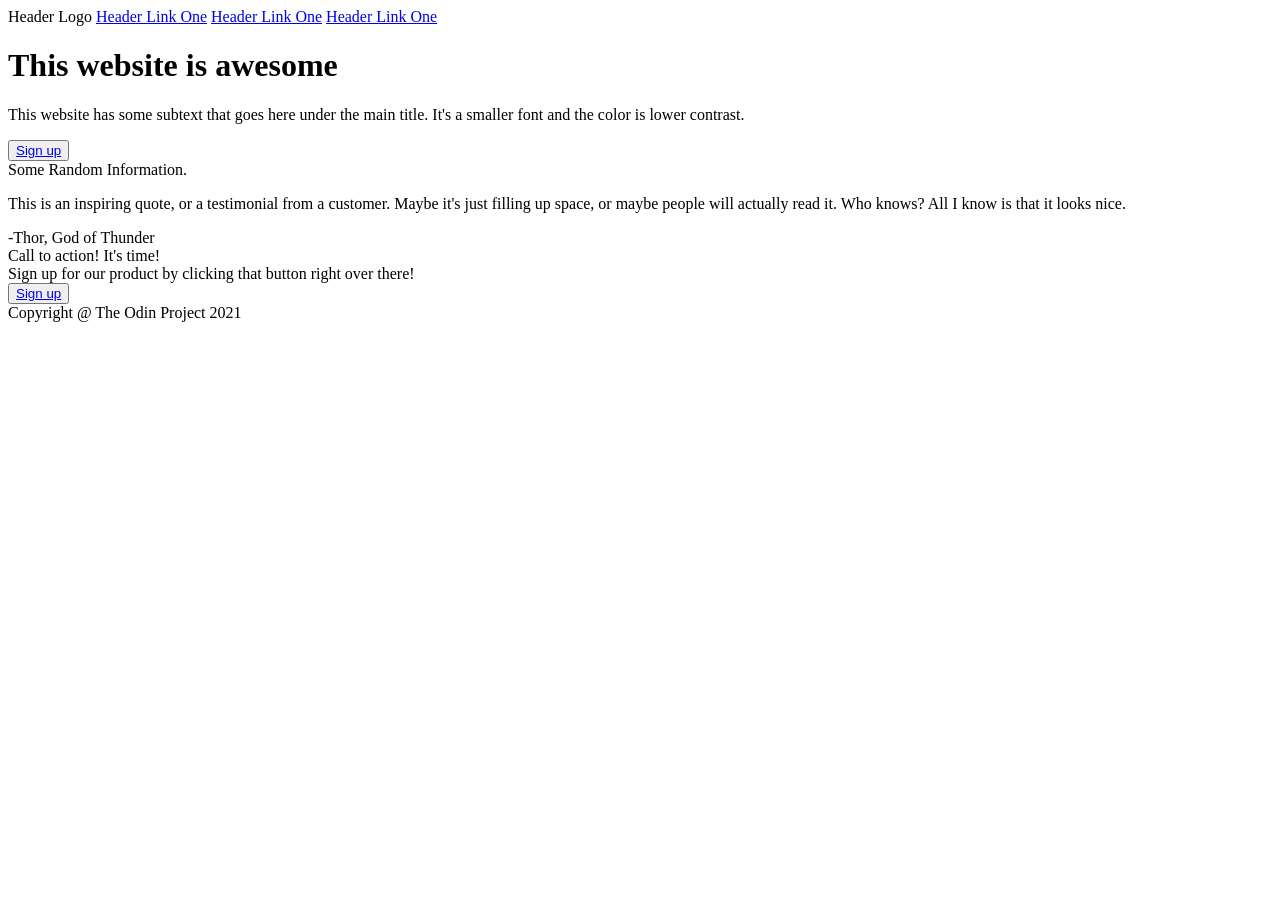
==== landing.html @ 04d38b7b "got the general html finished for the landing page." ====
<!DOCTYPE html>
<html lang="en">
<head>
    <meta charset="UTF-8">
    <meta http-equiv="X-UA-Compatible" content="IE=edge">
    <meta name="viewport" content="width=device-width, initial-scale=1.0">
    <title>Landing</title>
</head>
<body>
    <div class="header"> Header Logo <a href="link1">Header Link One</a> <a href="link2">Header Link One</a> <a href="link3">Header Link One</a></div>
    <div class="layer1-container">
        <div class="left-elements">
            <h1>This website is awesome</h1>
            <p>This website has some subtext that goes here under the main title. It's a smaller font and the color is lower contrast.</p>
            <button class="topbutt"><a href="link4">Sign up</a></button>
        </div>
        <div class="right-elements">
            <!--an image goes here-->
        </div>
    </div>
    <div class="layer2-container">
        <div class="title">Some Random Information.</div>
        <div class="card-container">
            <div class="cardplustext">
                <div class="card"></div>
            </div>
        </div>
    </div>
    <div class="layer3-container">
        <div class="quote"><p>This is an inspiring quote, or a testimonial from a customer. Maybe it's just filling up space, or maybe people will actually read it. Who knows? All I know is that it looks nice.</p></div>
        <div class="author">-Thor, God of Thunder</div>
    </div>
    <div class="layer4-container">
        <div class="CTAbox">
            <div class="CTAtext">
                <div class="CTA">Call to action! It's time!</div>
                <div class="CTAsubtext">Sign up for our product by clicking that button right over there!</div>
            </div>
            <button class="botbutt"><a href="link1">Sign up</a></button>
        </div>
    </div>
    <div class="footer">
        <div class="foottext">Copyright @ The Odin Project 2021</div>
    </div>
</body>
</html>
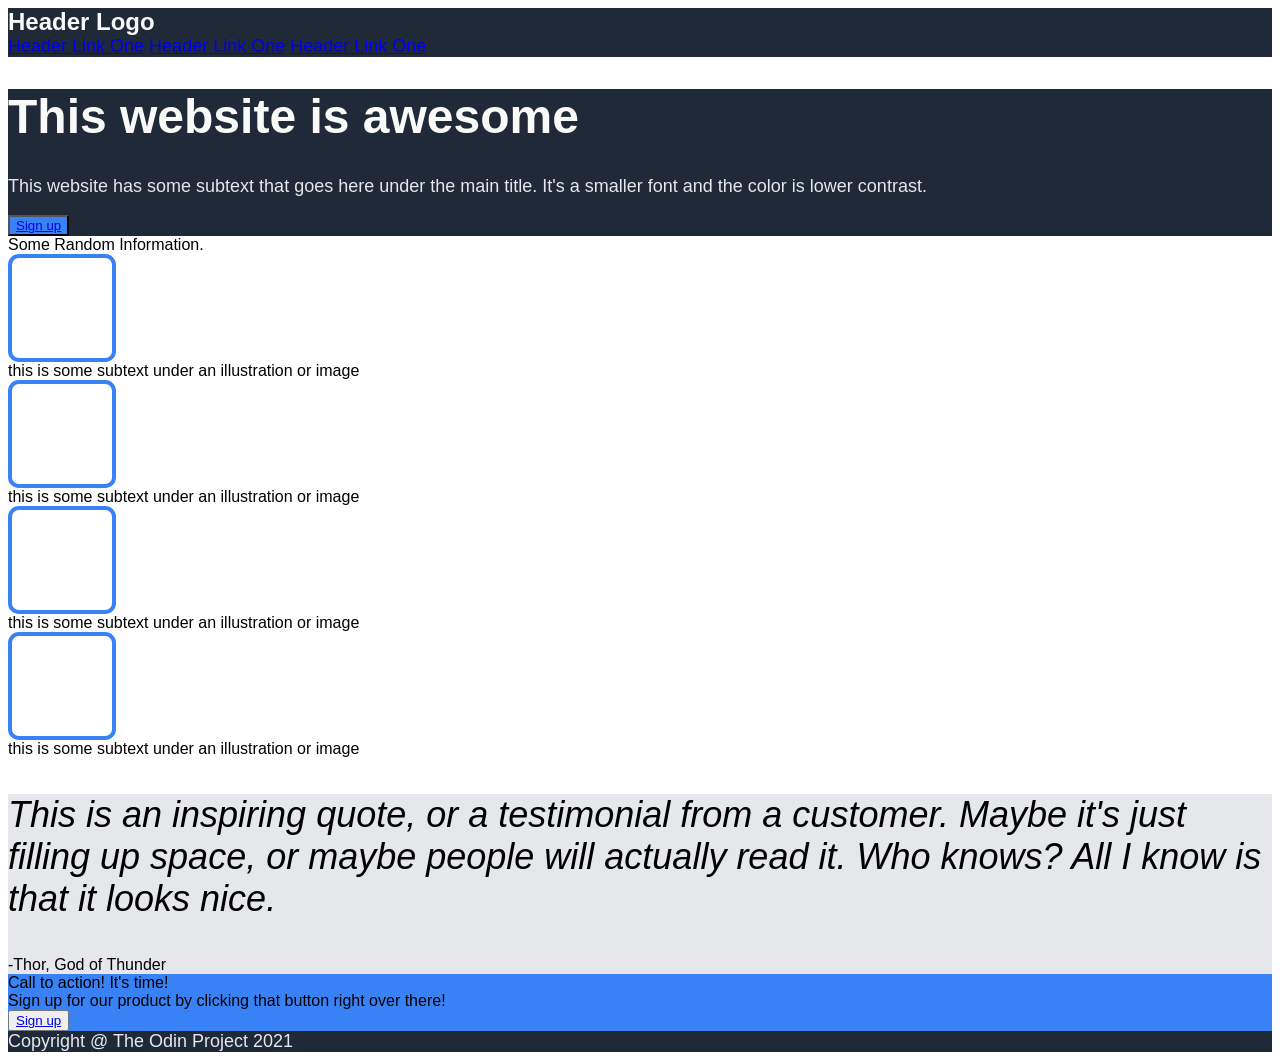
==== commit 349d825a: "added the basic css elements to the html of the landing page." ====
--- a/landing.html
+++ b/landing.html
@@ -4,14 +4,17 @@
     <meta charset="UTF-8">
     <meta http-equiv="X-UA-Compatible" content="IE=edge">
     <meta name="viewport" content="width=device-width, initial-scale=1.0">
+    <link rel="stylesheet" href="styles.css">
     <title>Landing</title>
 </head>
 <body>
-    <div class="header"> Header Logo <a href="link1">Header Link One</a> <a href="link2">Header Link One</a> <a href="link3">Header Link One</a></div>
+    <div class="header">
+        <div class="headerlogo"> Header Logo</div>
+        <div class="headerlinks"></div> <a href="link1">Header Link One</a> <a href="link2">Header Link One</a> <a href="link3">Header Link One</a></div>
     <div class="layer1-container">
         <div class="left-elements">
-            <h1>This website is awesome</h1>
-            <p>This website has some subtext that goes here under the main title. It's a smaller font and the color is lower contrast.</p>
+            <h1 class="heromain">This website is awesome</h1>
+            <p class="herosub">This website has some subtext that goes here under the main title. It's a smaller font and the color is lower contrast.</p>
             <button class="topbutt"><a href="link4">Sign up</a></button>
         </div>
         <div class="right-elements">
@@ -20,9 +23,21 @@
     </div>
     <div class="layer2-container">
         <div class="title">Some Random Information.</div>
-        <div class="card-container">
-            <div class="cardplustext">
-                <div class="card"></div>
+            <div class="card-container">
+                <div class="cardplustext">
+                    <div class="card"></div>
+                    <div class="cardtext">this is some subtext under an illustration or image</div> 
+                </div>    
+                <div class="cardplustext">
+                    <div class="card"></div>
+                    <div class="cardtext">this is some subtext under an illustration or image</div> 
+                </div>   <div class="cardplustext">
+                    <div class="card"></div>
+                    <div class="cardtext">this is some subtext under an illustration or image</div> 
+                </div>   <div class="cardplustext">
+                    <div class="card"></div>
+                    <div class="cardtext">this is some subtext under an illustration or image</div> 
+                </div>   
             </div>
         </div>
     </div>
@@ -40,7 +55,7 @@
         </div>
     </div>
     <div class="footer">
-        <div class="foottext">Copyright @ The Odin Project 2021</div>
+        <div class="foottext">Copyright @ The Odin Project 2021 </div>
     </div>
 </body>
 </html>
--- a/styles.css
+++ b/styles.css
@@ -0,0 +1,44 @@
+
+*{
+    font-family: -apple-system, BlinkMacSystemFont, 'Segoe UI', Roboto, Oxygen, Ubuntu, Cantarell, 'Open Sans', 'Helvetica Neue', sans-serif;
+}
+.header, .layer1-container, .footer {
+    background-color: #1F2937;   
+}
+.header, .footer, .herosub {
+    font-size: 18px;
+    color: #E5E7EB;
+}
+   
+.headerlogo {
+    font-size: 24px;
+    color: #f9faf8;
+    font-weight: bold;
+}
+
+.heromain {
+    font-size: 48px;
+    font-weight: bolder;
+    color: #f9faf8;
+}
+
+.card {
+    border: 4px solid #3882F6;
+    border-radius: 10%;
+    height: 100px;
+    width: 100px;
+}
+
+.layer3-container {
+    background-color: #e5e7eb;
+}
+
+.quote {
+    font-size: 36px;
+    font-style: italic;
+}
+
+.topbutt, .bottbutt, .CTAbox {
+    background-color: #3882F6;
+}
+
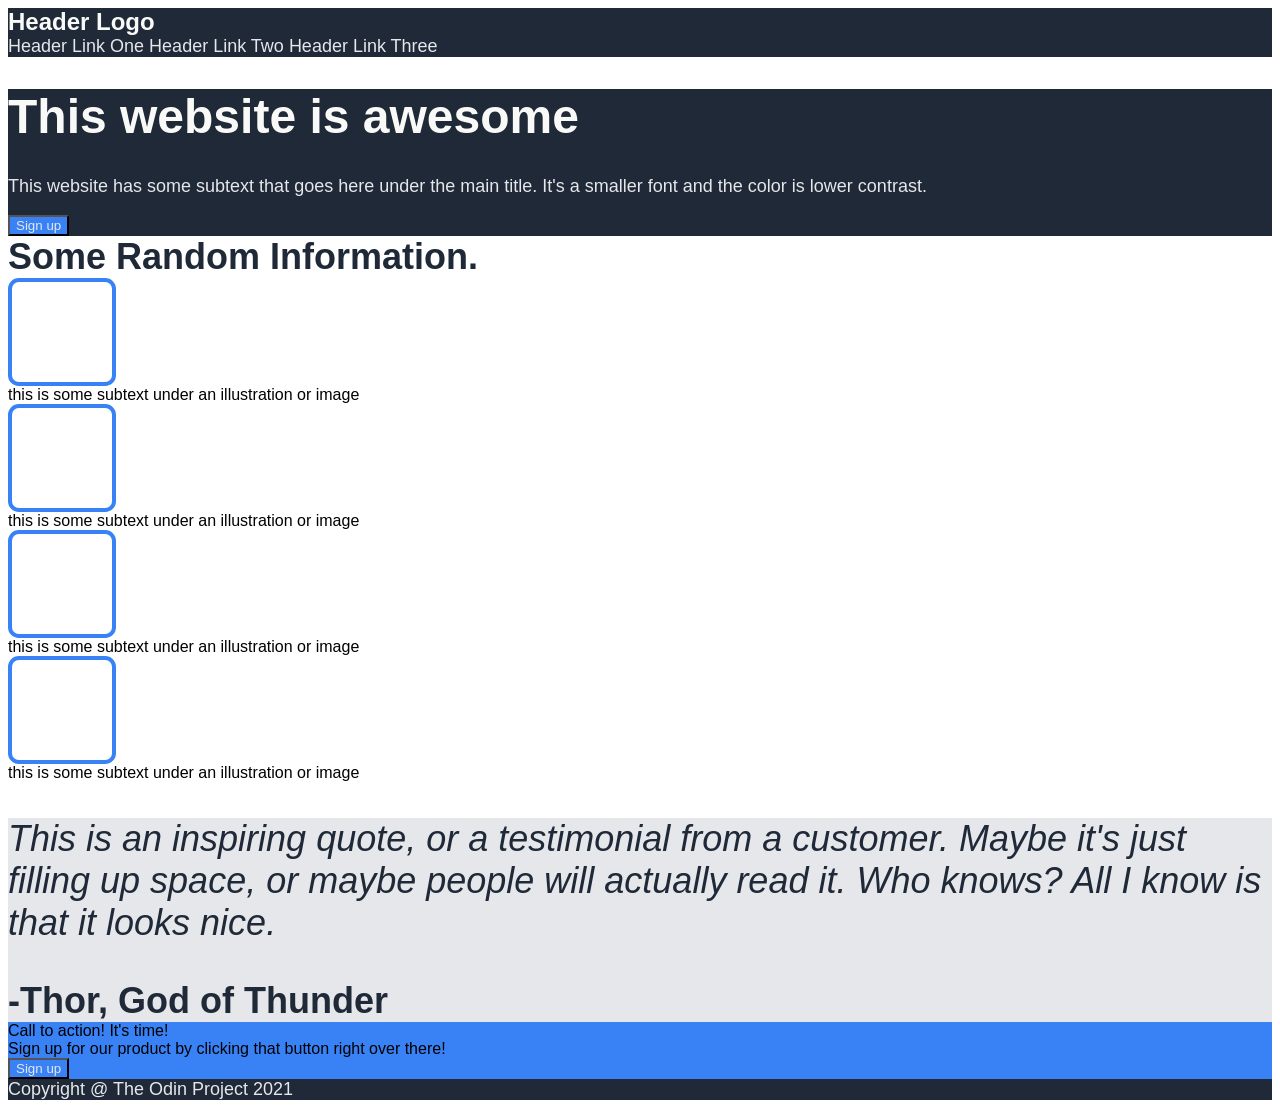
==== commit 05564214: "bug fixes" ====
--- a/landing.html
+++ b/landing.html
@@ -10,7 +10,7 @@
 <body>
     <div class="header">
         <div class="headerlogo"> Header Logo</div>
-        <div class="headerlinks"></div> <a href="link1">Header Link One</a> <a href="link2">Header Link One</a> <a href="link3">Header Link One</a></div>
+        <div class="headerlinks"></div> <a href="link1">Header Link One</a> <a href="link2">Header Link Two</a> <a href="link3">Header Link Three</a></div>
     <div class="layer1-container">
         <div class="left-elements">
             <h1 class="heromain">This website is awesome</h1>
--- a/styles.css
+++ b/styles.css
@@ -16,10 +16,21 @@
     font-weight: bold;
 }
 
+ a {
+    text-decoration: none;
+    color: #e5e7eb;
+}
+
 .heromain {
     font-size: 48px;
     font-weight: bolder;
     color: #f9faf8;
+}
+
+.title {
+    font-size: 36px;
+    font-weight: bolder;
+    color: #1F2937;
 }
 
 .card {
@@ -35,10 +46,16 @@
 
 .quote {
     font-size: 36px;
-    font-style: italic;
+    font-style: italic;    
+    color: #1F2937;
 }
 
-.topbutt, .bottbutt, .CTAbox {
+.author {
+    font-size: 36px;
+    font-weight: bold;
+    color: #1F2937;
+}
+
+.topbutt, .botbutt, .CTAbox {
     background-color: #3882F6;
 }
-
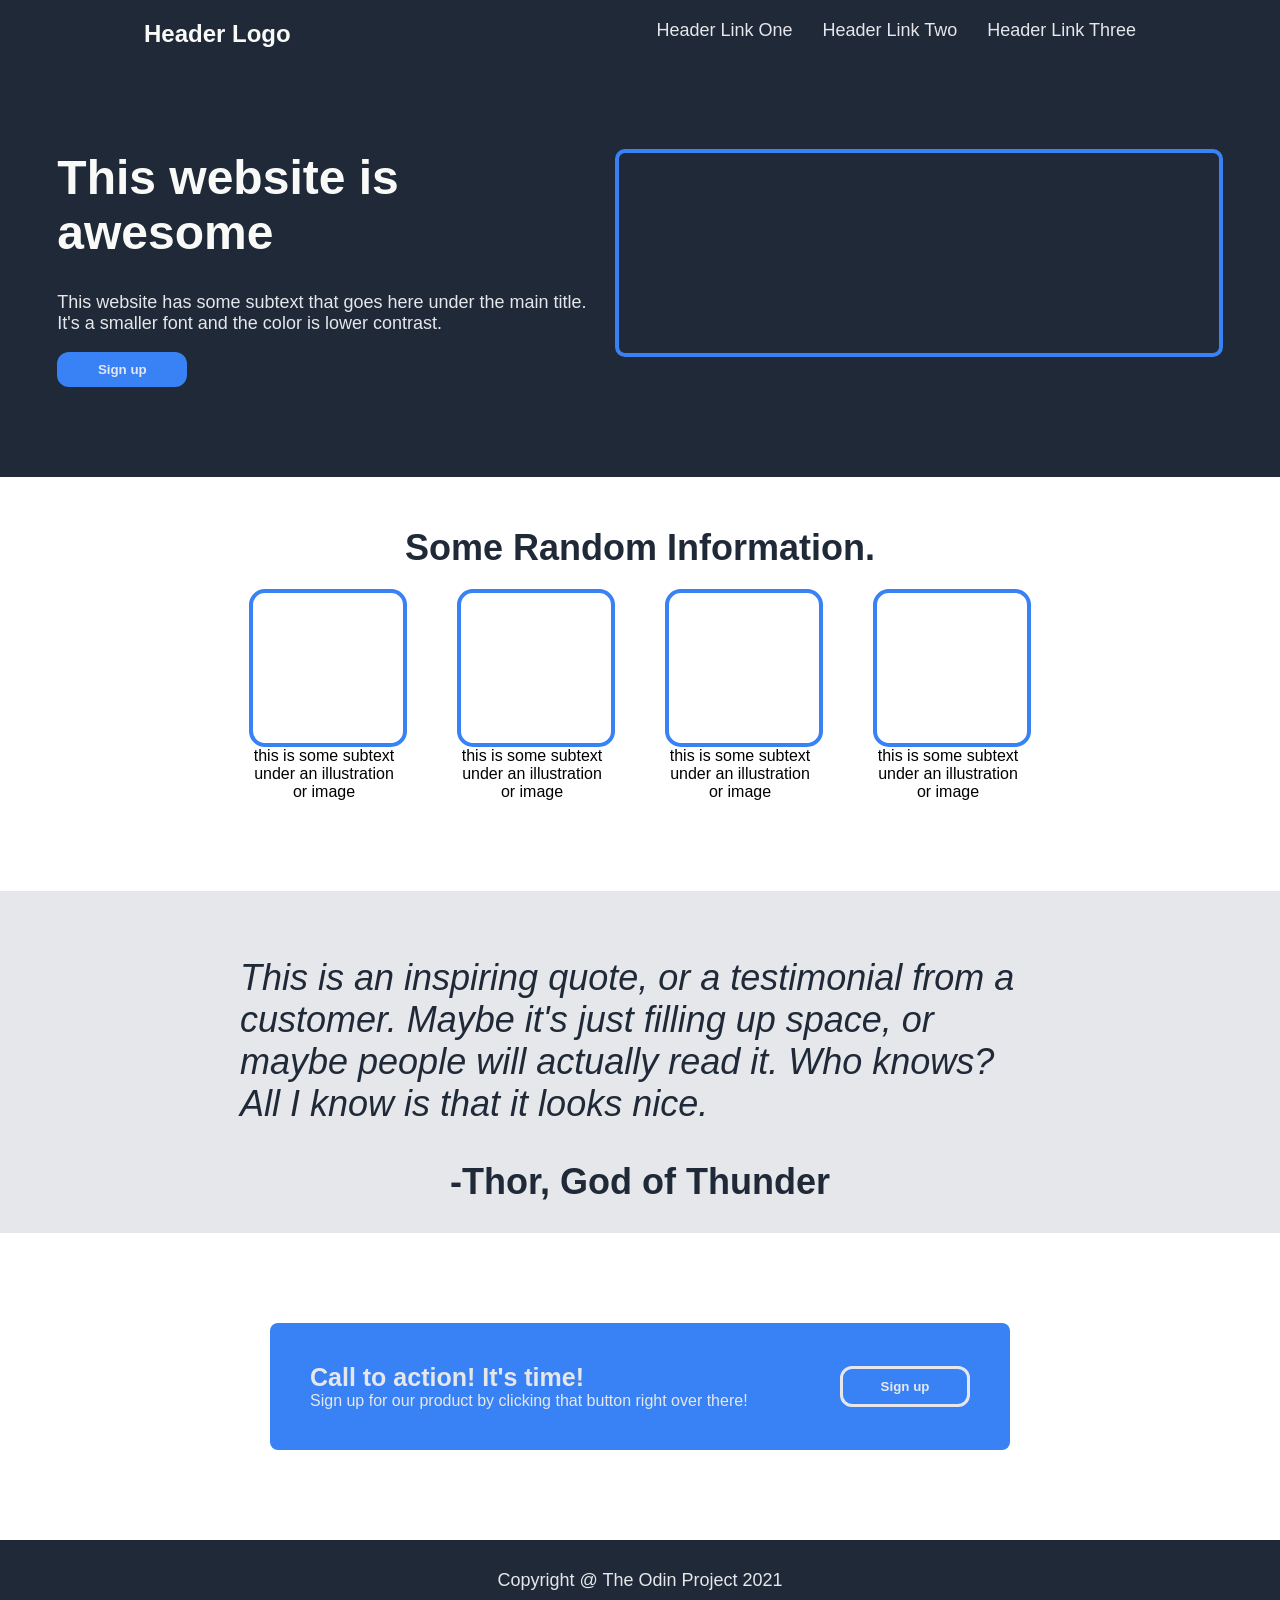
==== commit f17d5413: "completed landing page. just needs some photos" ====
--- a/landing.html
+++ b/landing.html
@@ -10,7 +10,7 @@
 <body>
     <div class="header">
         <div class="headerlogo"> Header Logo</div>
-        <div class="headerlinks"></div> <a href="link1">Header Link One</a> <a href="link2">Header Link Two</a> <a href="link3">Header Link Three</a></div>
+        <div class="headerlinks"> <a href="link1">Header Link One</a> <a href="link2">Header Link Two</a> <a href="link3">Header Link Three</a></div></div>
     <div class="layer1-container">
         <div class="left-elements">
             <h1 class="heromain">This website is awesome</h1>
--- a/styles.css
+++ b/styles.css
@@ -2,6 +2,11 @@
 *{
     font-family: -apple-system, BlinkMacSystemFont, 'Segoe UI', Roboto, Oxygen, Ubuntu, Cantarell, 'Open Sans', 'Helvetica Neue', sans-serif;
 }
+
+body {
+margin: 0;
+}
+
 .header, .layer1-container, .footer {
     background-color: #1F2937;   
 }
@@ -14,48 +19,172 @@
     font-size: 24px;
     color: #f9faf8;
     font-weight: bold;
+    flex: 1;
+    display: flex;
+    margin-left: 10%;
+}
+
+.headerlinks {
+    margin-right: 10%;
+    display: flex;
+    gap: 30px;
 }
 
  a {
     text-decoration: none;
     color: #e5e7eb;
+    
+}
+
+.header {
+    display: flex;
+    justify-content: space-between;
+    margin: 0;
+    padding: 20px;
+}
+
+.layer1-container{
+    margin: 0;
+    padding: 50px;
+    padding-bottom: 90px;
+    display: flex;
+    justify-content: space-evenly;
+    align-items: center;
+}
+
+.left-elements {
+    width: 550px;
 }
 
 .heromain {
     font-size: 48px;
     font-weight: bolder;
     color: #f9faf8;
+    
+}
+
+.topbutt, .botbutt {
+    margin: 0;
+    padding: 10px;
+    width: 130px;
+    border-radius: 12px;
+    border: 0;
+    font-weight: bold;
+    display: flex;
+    justify-content: center;
+
+}
+
+.right-elements {
+    border: 4px solid #3882F6;
+    border-radius: 10px;
+    width: 600px;
+    height: 200px;
+    flex: 0 0 1;
+}
+
+.layer2-container {
+    display: flex;
+    flex-direction: column;
+    justify-content: center;
+    align-items: center;
+    padding: 90px;
+    padding-top: 30px;
 }
 
 .title {
     font-size: 36px;
     font-weight: bolder;
     color: #1F2937;
+    padding: 20px;
+}
+
+.card-container {
+    display: flex;
+    justify-content: space-between;
+    gap: 50px;
+    
+}
+
+.cardplustext {
+    display: flex;
+    flex-direction: column;    
 }
 
 .card {
     border: 4px solid #3882F6;
     border-radius: 10%;
-    height: 100px;
-    width: 100px;
+    height: 150px;
+    width: 150px;
+}
+
+.cardtext {
+    width: 150px;
+    text-align: center;
 }
 
 .layer3-container {
     background-color: #e5e7eb;
+    padding: 30px;
+    display: flex;
+    flex-direction: column;
+    justify-content: center;
+    align-items: center;
 }
 
 .quote {
     font-size: 36px;
     font-style: italic;    
     color: #1F2937;
+    width: 800px;
+    display: flex;
+    justify-content: center;
+    
 }
 
 .author {
     font-size: 36px;
     font-weight: bold;
     color: #1F2937;
+    display: flex;
+    justify-content: center;
 }
 
 .topbutt, .botbutt, .CTAbox {
     background-color: #3882F6;
+    
 }
+
+.layer4-container {
+    padding: 90px;
+    display: flex;
+    justify-content: center;
+}
+
+.CTAbox {
+    color: #e5e7eb;
+    padding: 40px;
+    display: flex;
+    justify-content: space-between;
+    align-items: center;
+    border-radius: 8px;
+    width: 60%;
+}
+
+.CTA {
+    font-weight: bold;
+    font-size: 25px;
+}
+
+.botbutt{
+    border: 3px solid #e5e7eb;
+    
+}
+
+.footer {
+padding: 30px;
+display: flex;
+justify-content: center;
+}
+
+
